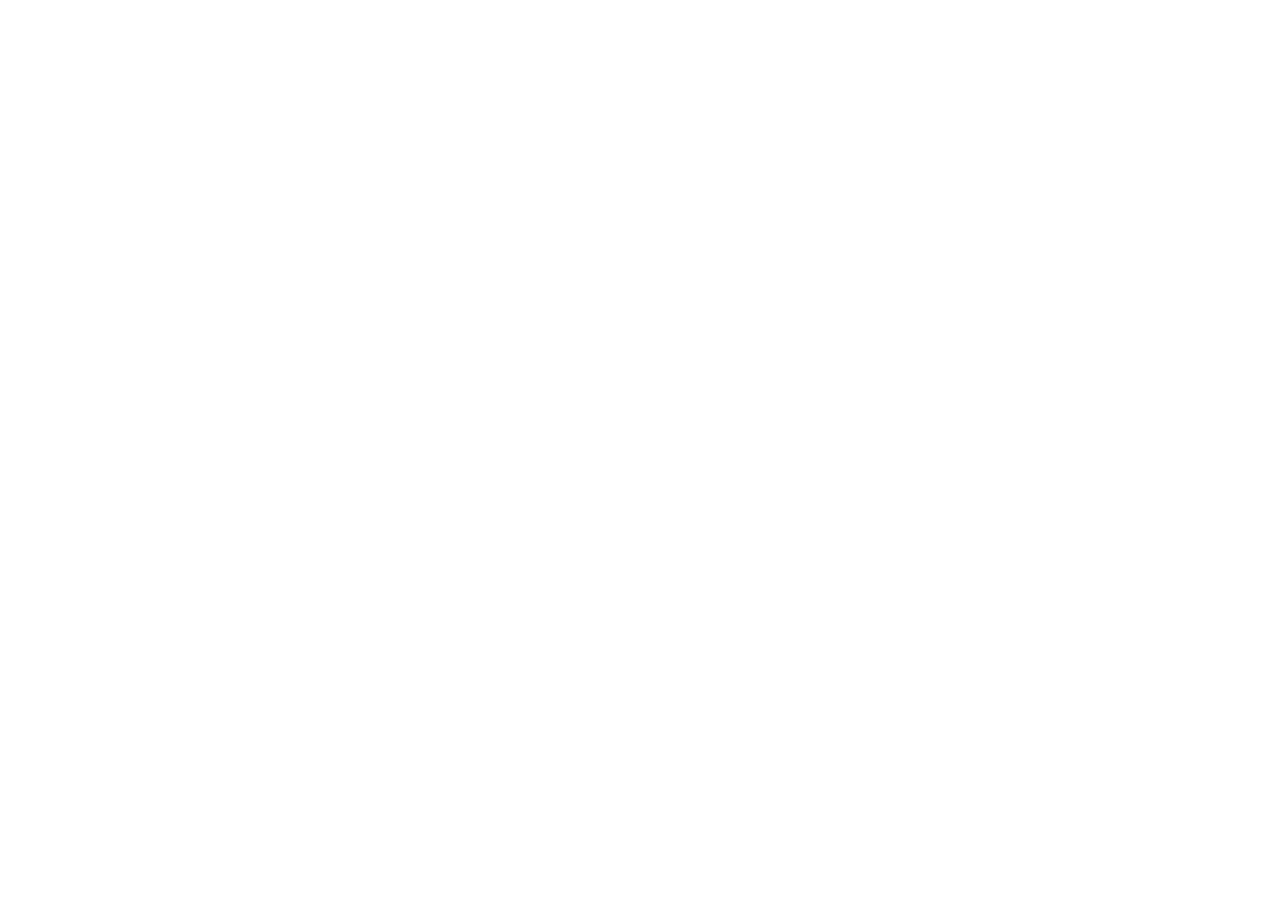
==== aroken/index.html @ e8ac9634 "Add files via upload" ====
<!DOCTYPE html>
<html lang="ru">
<head>
    <meta charset="UTF-8">
    <meta name="viewport" content="width=device-width, initial-scale=1.0">
    <title>Document</title>
</head>
<body>
    
</body>
</html>
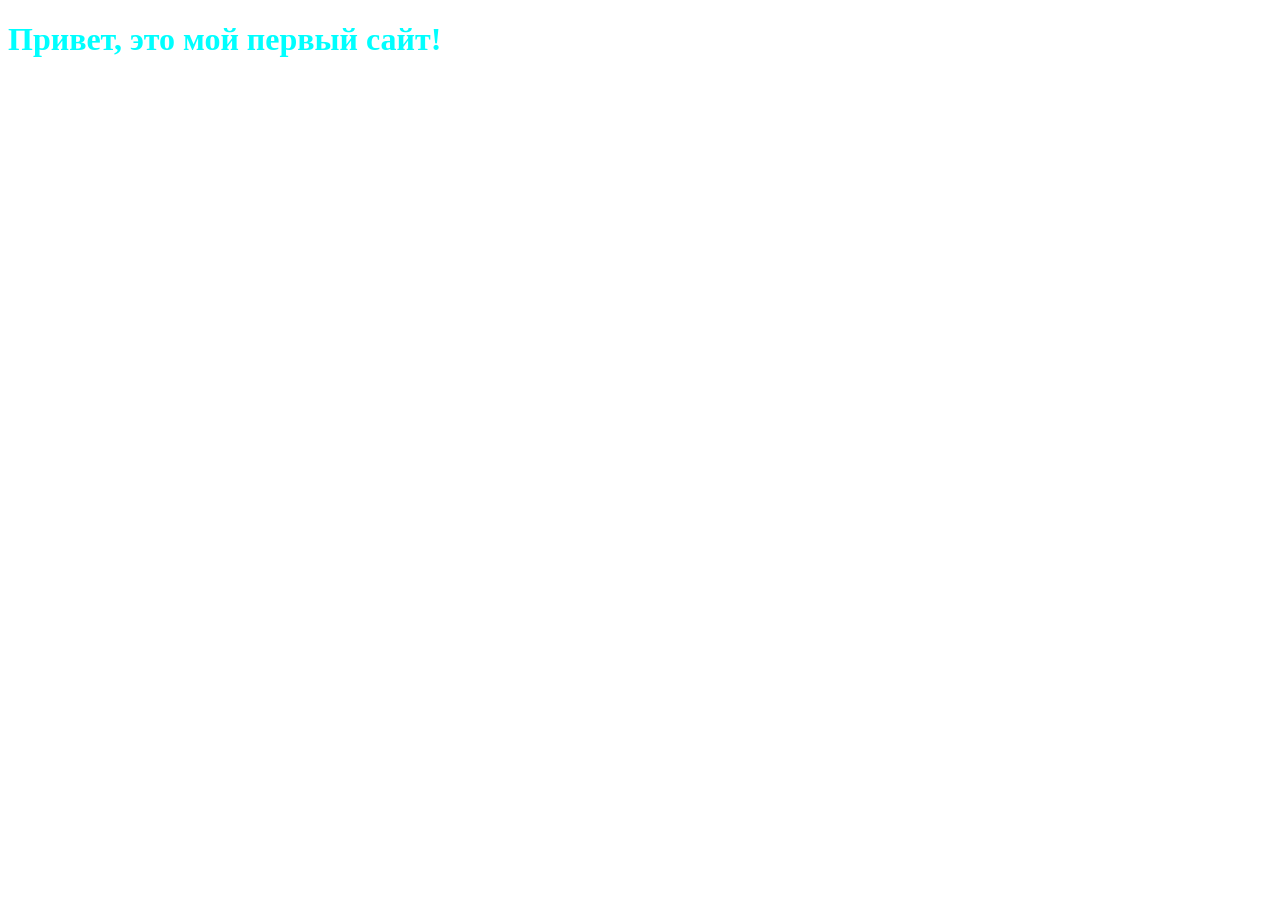
==== commit 125406e7: "Add files via upload" ====
--- a/aroken/index.html
+++ b/aroken/index.html
@@ -3,9 +3,12 @@
 <head>
     <meta charset="UTF-8">
     <meta name="viewport" content="width=device-width, initial-scale=1.0">
-    <title>Document</title>
+    <title>My first project</title>
+    <link rel="stylesheet" href="style.css">
+    <script src="script.js"></script>
 </head>
 <body>
-    
+    <h1>Привет, это мой первый сайт!</h1>
+    <img src="https://treesforall.nl/app/uploads/2022/03/Bos-Nederland-Epe-e1719389547661.jpg" alt="">
 </body>
 </html>
--- a/aroken/style.css
+++ b/aroken/style.css
@@ -0,0 +1,3 @@
+h1 {
+    color: aqua;
+}
